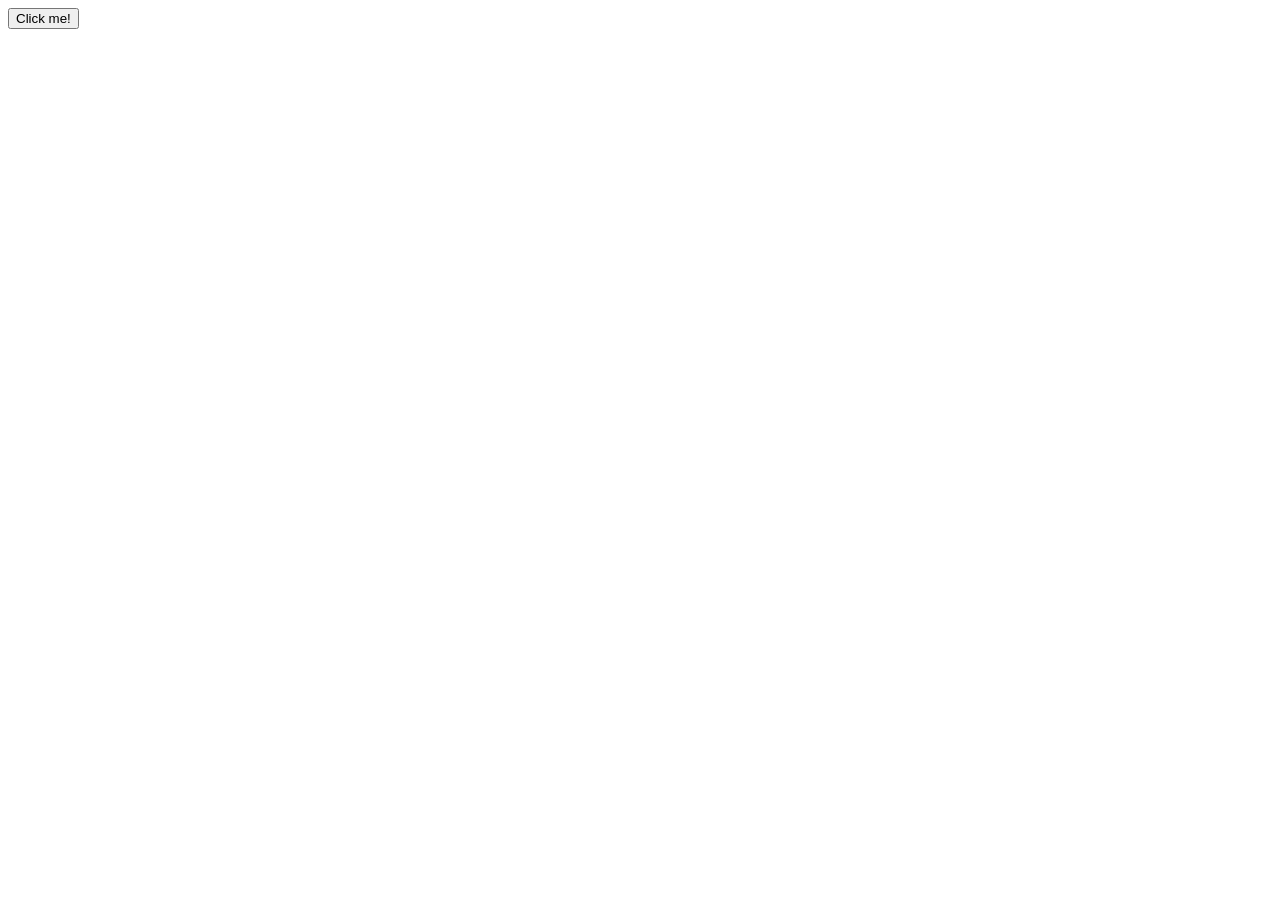
==== index.html @ 2e237982 "initial commit" ====
<!DOCTYPE html>

<html lang="en">

<head>
    <meta charset="UTF-8">
    <meta name="viewport" content="width=device-width, initial-scale=1.0">
    <meta http-equiv="X-UA-Compatible" content="ie-edge">
    <title>Catch me if you can</title>
    <link rel="stylesheet" href="style.css">
</head>

<body>
    <button onclick="handleClick()" onmouseover="handleHover(event)">
        Click me!
    </button>
    <script src="index.js"></script>
</body>

</html>
---- style.css ----
/* button:hover{
    position: absolute;
    top: 30px;
    left: 40px;
} */
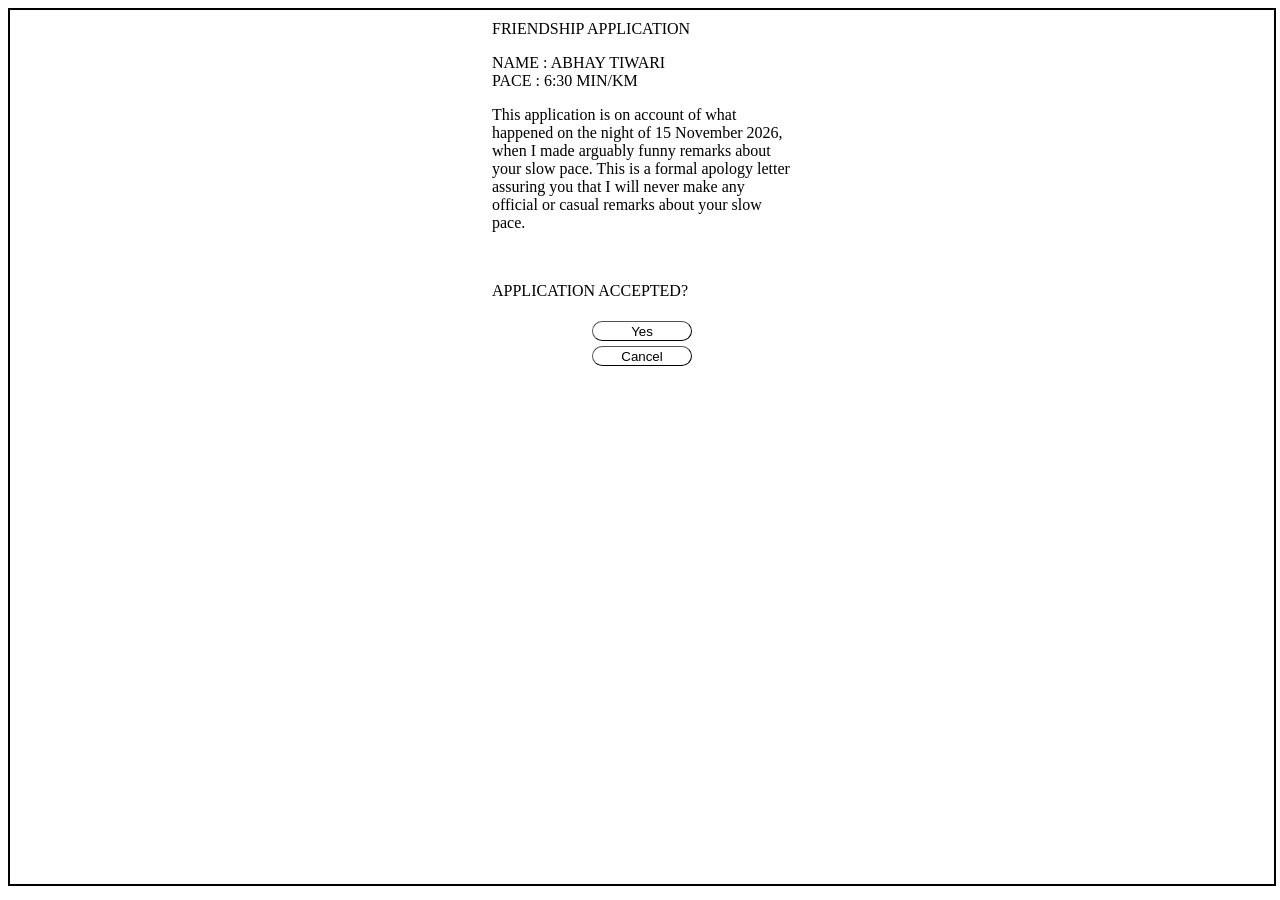
==== commit 55f1cd8a: "made another fun game" ====
--- a/index.html
+++ b/index.html
@@ -1,21 +1,41 @@
-<!DOCTYPE html>
+<!doctype html>
 
 <html lang="en">
+  <head>
+    <meta charset="UTF-8" />
+    <meta name="viewport" content="width=device-width, initial-scale=1.0" />
+    <meta http-equiv="X-UA-Compatible" content="ie-edge" />
+    <title>Catch me if you can</title>
+    <link rel="stylesheet" href="style.css" />
+  </head>
 
-<head>
-    <meta charset="UTF-8">
-    <meta name="viewport" content="width=device-width, initial-scale=1.0">
-    <meta http-equiv="X-UA-Compatible" content="ie-edge">
-    <title>Catch me if you can</title>
-    <link rel="stylesheet" href="style.css">
-</head>
+  <body>
+    <div class="outline">
+      <div class="info-box">
+        <div id="heading">FRIENDSHIP APPLICATION</div>
+        <p>
+          NAME : ABHAY TIWARI <br />
+          PACE : 6:30 MIN/KM
+        </p>
+        <p>
+          This application is on account of what happened on the night of 15
+          November 2026, when I made arguably funny remarks about your slow
+          pace. This is a formal apology letter assuring you that I will never
+          make any official or casual remarks about your slow pace.
 
-<body>
-    <button onclick="handleClick()" onmouseover="handleHover(event)">
-        Click me!
-    </button>
+        </p>
+        <br>
+        <p>APPLICATION ACCEPTED?</p>
+      </div>
+
+      <button onclick="handleYes()" ontouchstart="handleYes()">
+        Yes
+      </button>
+      <button onmouseover="handleHover(event)" ontouchstart="handleHover()">
+        Cancel
+      </button>
+    </div>
+
     <script src="index.js"></script>
-</body>
-
+  </body>
 </html>
-
--- a/style.css
+++ b/style.css
@@ -1,7 +1,30 @@
+button{
+    background-color: transparent;
+    color: black;
+    -webkit-tap-highlight-color: transparent;
+    border-color: black;
+    border-width: thin;
+    border-radius: 50px;
+    height: 20px;
+    width: 100px;
+}
 
-/* button:hover{
-    position: absolute;
-    top: 30px;
-    left: 40px;
-} */
+.outline{
+    padding-top: 10px;
+    border: 2px solid black;
+    height: 96vh;
+    width: 100%;
+    gap: 5px;
+    display: flex;
+    flex-direction: column;
+    justify-content: start;
+    align-items: center;
+}
 
+.info-box{
+    justify-self: flex-start;
+}
+
+p{
+    width: 300px;
+}
